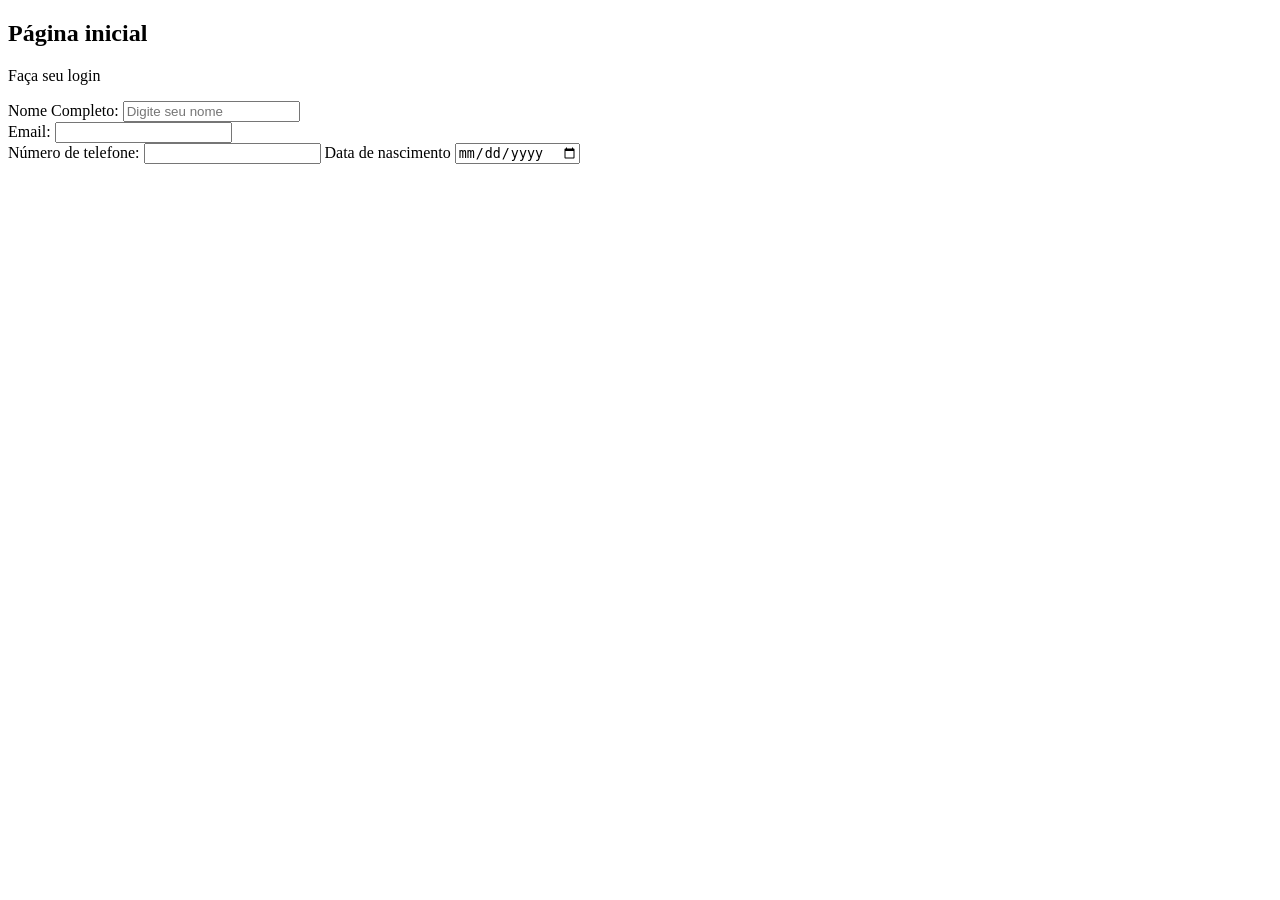
==== index.html @ b6382ee2 "Create index.html" ====
<!DOCTYPE html>
<html lang="pt-br">
<head>
    <meta charset="UTF-8">
    <meta name="viewport" content="width=device-width, initial-scale=1.0">
    <title>Formulário</title>
</head>
<body>
    <section>
        <h1>Página inicial</h1>
        <p>Faça seu login</p>
    </section>
    <section>
        <form>
            <label for="nome">Nome Completo:</label>
            <input type="text" id="nome" name="nome" placeholder="Digite seu nome"><br>
            <label for="email">Email:</label>
            <input type="email" id="email" name="email"> <br>
            <label for="telefone">Número de telefone:</label>
            <input type="number" id="telefone" name="telefone">
            <label for="nascimento">Data de nascimento</label>
            <input type="date" id="nascimento" name="nascimento">

        </form>
    </section>
</body>
</html>
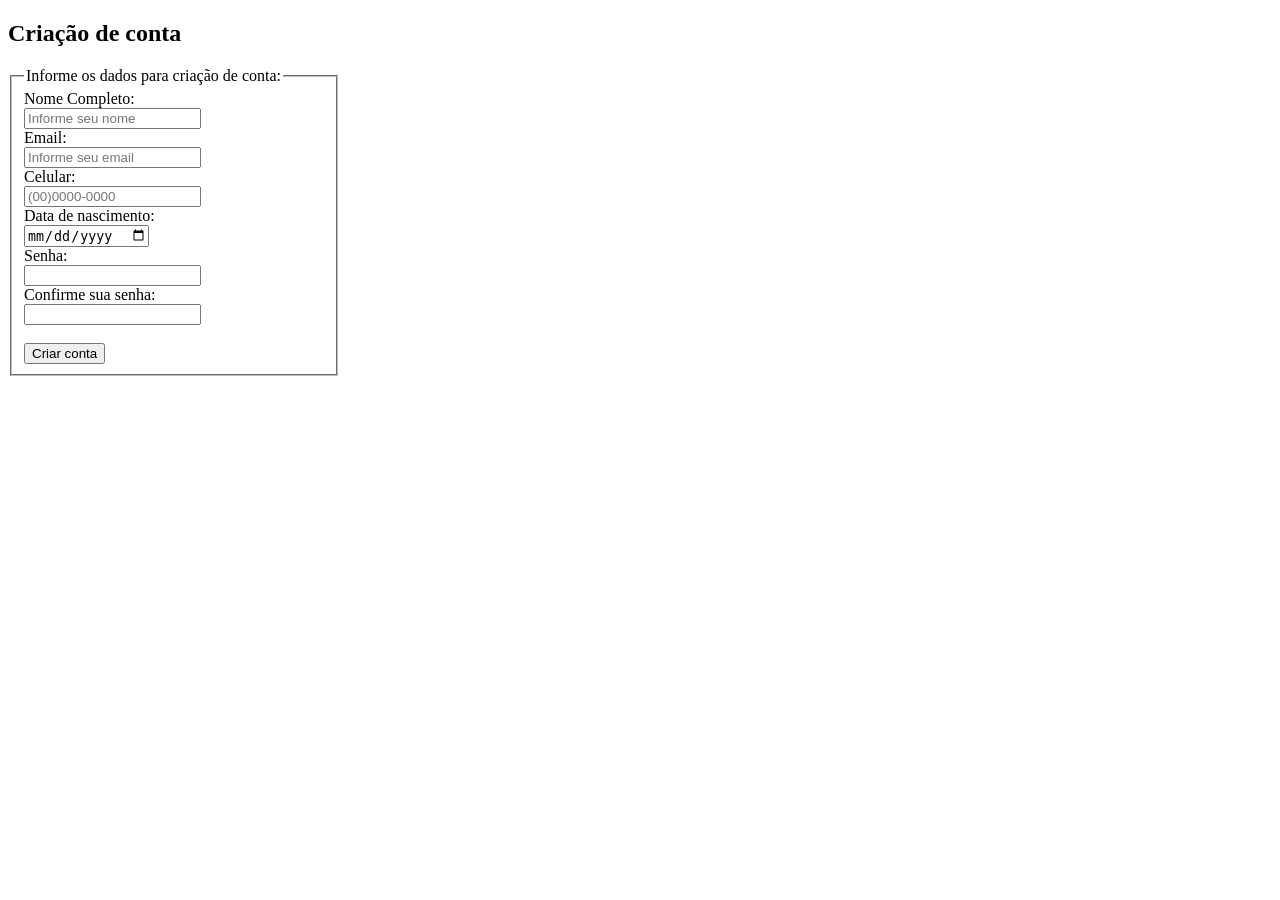
==== commit 1fe5a3f7: "formulario criacao de conta" ====
--- a/index.html
+++ b/index.html
@@ -4,22 +4,33 @@
     <meta charset="UTF-8">
     <meta name="viewport" content="width=device-width, initial-scale=1.0">
     <title>Formulário</title>
+    <link rel="stylesheet" href="style.css">
 </head>
 <body>
     <section>
-        <h1>Página inicial</h1>
-        <p>Faça seu login</p>
+        <h1>Criação de conta</h1>
     </section>
     <section>
         <form>
-            <label for="nome">Nome Completo:</label>
-            <input type="text" id="nome" name="nome" placeholder="Digite seu nome"><br>
-            <label for="email">Email:</label>
-            <input type="email" id="email" name="email"> <br>
-            <label for="telefone">Número de telefone:</label>
-            <input type="number" id="telefone" name="telefone">
-            <label for="nascimento">Data de nascimento</label>
-            <input type="date" id="nascimento" name="nascimento">
+            <fieldset>
+                <legend>Informe os dados para criação de conta:</legend>
+                <label for="nome">Nome Completo:</label> <br>
+                <input type="text" id="nome" name="nome" placeholder="Informe seu nome"><br>
+                <label for="email">Email:</label> <br>
+                <input type="email" id="email" name="email" placeholder="Informe seu email"> <br>
+                <label for="celular">Celular: </label> <br>
+                <input type="tel" id="celular" name="celular" placeholder="(00)0000-0000"> <br>
+                <label for="nascimento">Data de nascimento:</label> <br>
+                <input type="date" id="nascimento" name="nascimento"> <br>
+                <label for="senha">Senha:</label> <br>
+                <input type="password" id="senha" name="senha"> <br>
+                <label for="senhac">Confirme sua senha:</label> <br>
+                <input type="password" name="senhac" id="senhac"> <br>
+                <br>
+                <a href="pagina2.html"><button onclick="alert ('Conta criada com sucesso!')">Criar conta</button></a>
+            </fieldset>
+
+
 
         </form>
     </section>
--- a/style.css
+++ b/style.css
@@ -0,0 +1,4 @@
+fieldset {
+  max-width: 300px;
+  width: 90%; /* Ocupa 90% da tela em dispositivos pequenos */
+}
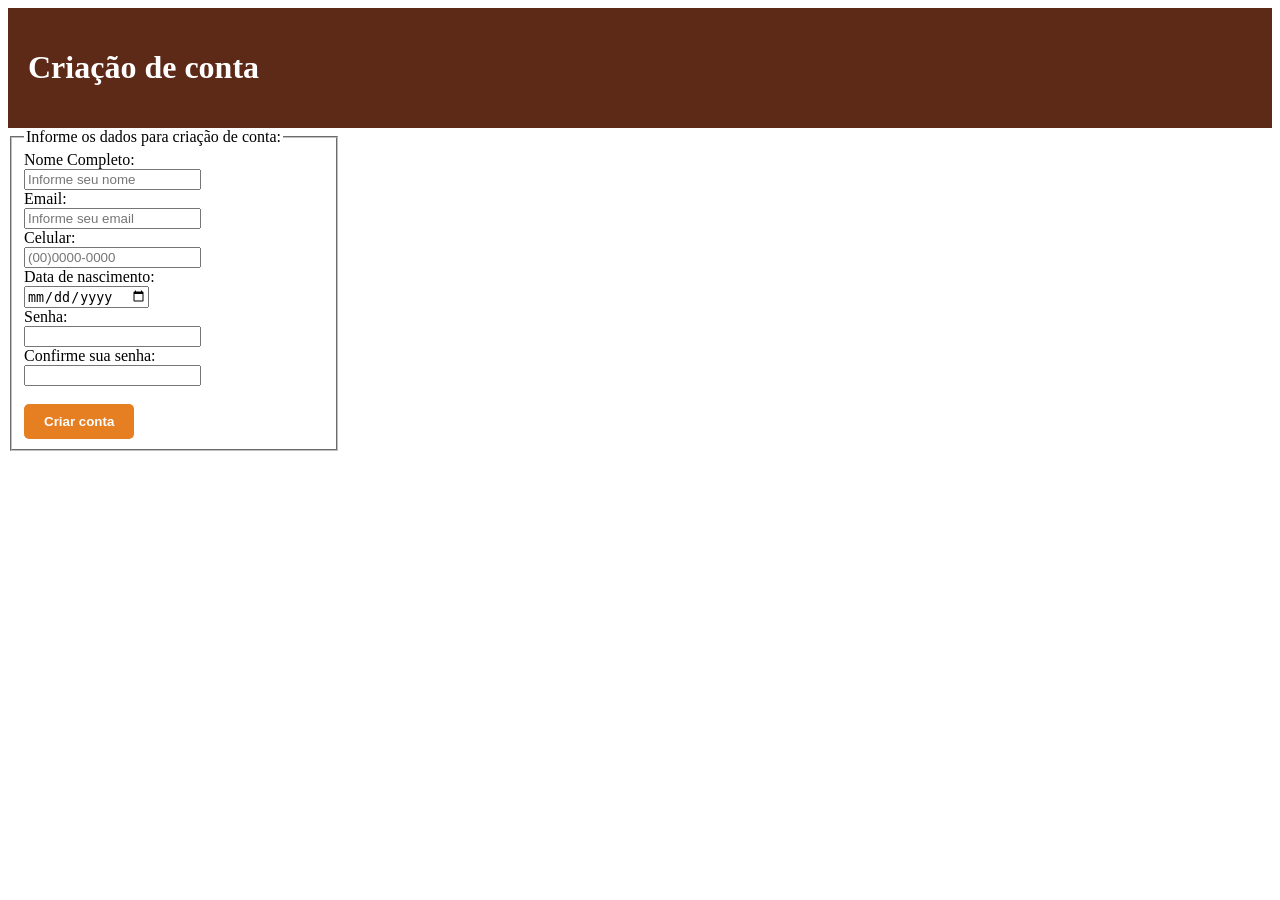
==== commit 675f7323: "criação do menu pagina 2" ====
--- a/index.html
+++ b/index.html
@@ -3,13 +3,13 @@
 <head>
     <meta charset="UTF-8">
     <meta name="viewport" content="width=device-width, initial-scale=1.0">
-    <title>Formulário</title>
+    <title>Criar conta</title>
     <link rel="stylesheet" href="style.css">
 </head>
 <body>
-    <section>
+    <header>
         <h1>Criação de conta</h1>
-    </section>
+    </header>
     <section>
         <form>
             <fieldset>
@@ -27,7 +27,7 @@
                 <label for="senhac">Confirme sua senha:</label> <br>
                 <input type="password" name="senhac" id="senhac"> <br>
                 <br>
-                <a href="pagina2.html"><button onclick="alert ('Conta criada com sucesso!')">Criar conta</button></a>
+                <button onclick="alert ('Conta criada com sucesso!')" type="submit" formaction="pagina2.html">Criar conta</button>
             </fieldset>
 
 
--- a/style.css
+++ b/style.css
@@ -1,4 +1,35 @@
 fieldset {
   max-width: 300px;
   width: 90%; /* Ocupa 90% da tela em dispositivos pequenos */
+}
+
+header{
+    display: flex;
+    align-items: center;
+    justify-content: space-between;
+    padding: 20px;
+    background-color: #5d2a18;
+    color: white;
+}
+
+.busca-form {
+    display: flex;
+    gap: 10px;
+}
+
+#pesquisa {
+    padding: 10px;
+    width: 326px;
+    border-radius: 5px;
+    border: none;
+}
+
+button{
+    padding: 10px 20px;
+    background-color: #e67e22;
+    color: white;
+    border: none;
+    border-radius: 5px;
+    cursor: pointer;
+    font-weight: bold;
 }
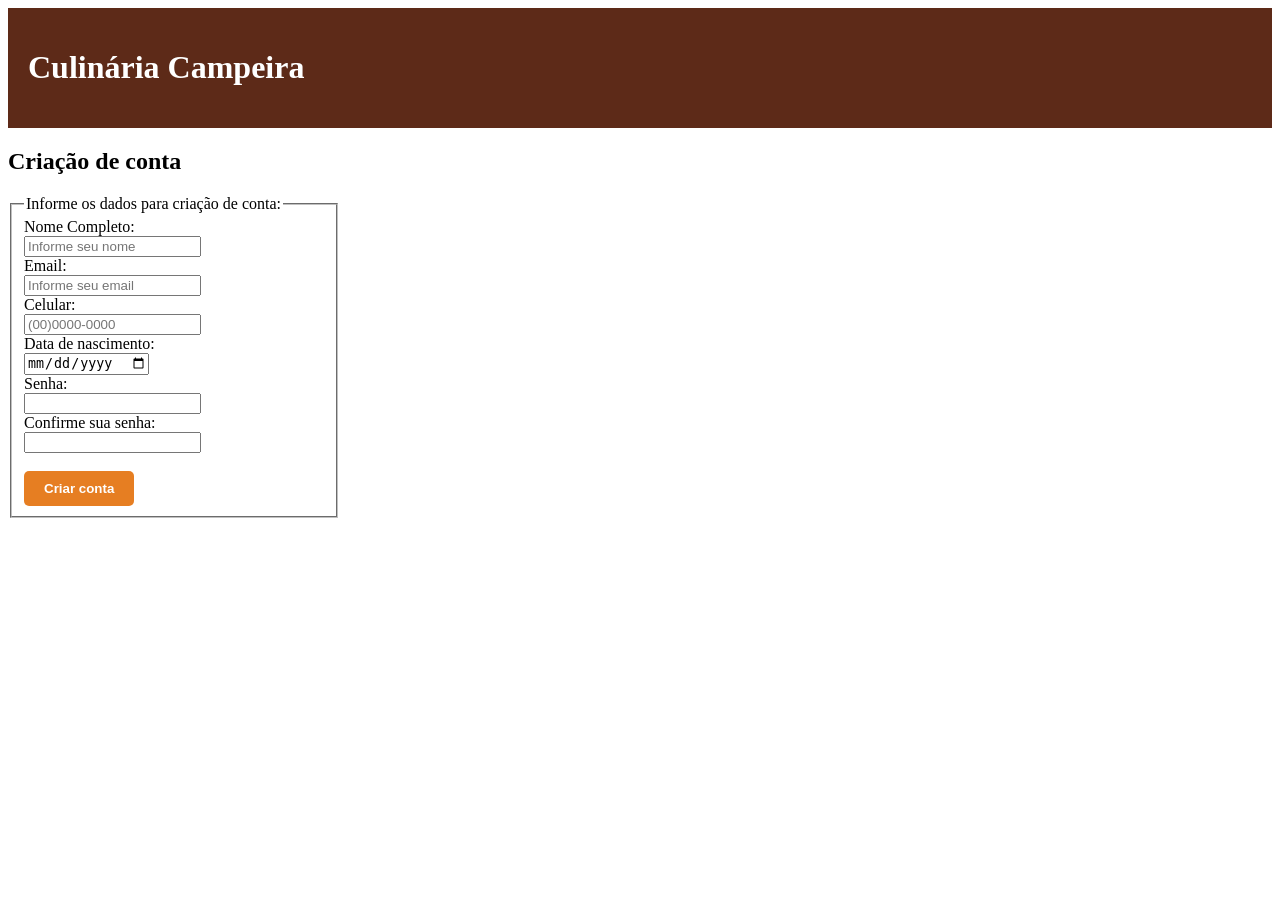
==== commit ef1ee61c: "update" ====
--- a/index.html
+++ b/index.html
@@ -8,9 +8,10 @@
 </head>
 <body>
     <header>
-        <h1>Criação de conta</h1>
+        <h1>Culinária Campeira</h1>
     </header>
     <section>
+        <h2>Criação de conta</h2>
         <form>
             <fieldset>
                 <legend>Informe os dados para criação de conta:</legend>
